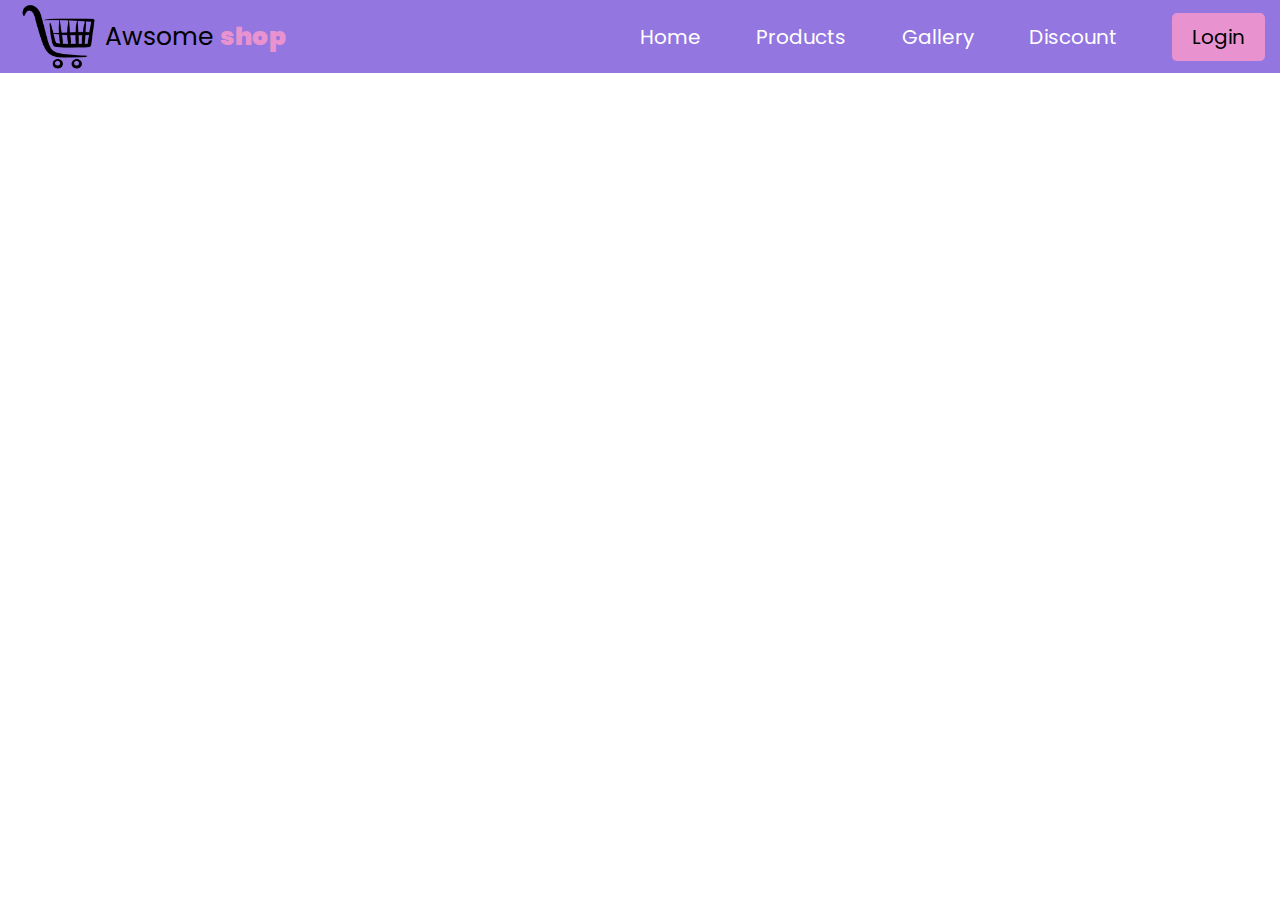
==== conceptual session/conceptual sessions for assignment 2/rokib/index.html @ 1c218681 "conceptual session second video" ====
<!DOCTYPE html>
<html lang="en">
<head>
    <meta charset="UTF-8">
    <meta name="viewport" content="width=device-width, initial-scale=1.0">
    <title>Awesome Shop</title>
    <link rel="stylesheet" href="./styles/style.css">
    <link rel="stylesheet" href="./styles/responsive.css">
</head>
<body>
    <!-- havbar section here -->
    <header class="header">
        <nav class ="header-section"> <!--flex-->
            <div class="nav-container">  <!--50%,flex,-->
                <img src="./images/Logo/logo.png" alt="">
                <p>Awsome <span class="special">shop</span></p>
    
            </div>
            <div class="items-container"> <!--50%-->
                <a href="">Home</a>
                <a href="">Products</a>
                <a href="">Gallery</a>
                <a href="">Discount</a>
                <div class="login-button">
                    <a href="">Login</a>
                </div>
                
            </div>
        </nav>
    </header>
    <main></main>
    <footer></footer>
    
</body>
</html>
---- conceptual session/conceptual sessions for assignment 2/rokib/styles/style.css ----
/* When fleix is row, justify content work form left to right and align ite up to down
and wehn flex is collum, justify content up to down and align item left to right */
/* font import when in css file  */
@import url('https://fonts.googleapis.com/css2?family=Poppins:wght@400;500;600&display=swap');

/* universal selector to overide browser */
*{
    padding: 0;
    margin: 0;
    box-sizing: border-box;
}
body{
    font-family: 'Poppins', sans-serif;
} 
/* navbar style start here */
.header{
    background-color: #9376e0;
}
.header-section{
    max-width: 1250px;
    /* background-color: rebeccapurple; */
    /* small size so keeping reactangle in middle */
    margin: 0 auto;
    /* border: 2px solid blue; */
    display: flex;
}
.nav-container{
    /* border: 2px solid #ff0000; */
    min-height: 40px;
    display: flex;
    /* putting all flex item on left not top left*/
    align-items: center;
    /* border: 1px solid blue; */
    /* two reactangle each 50% */
    width: 50%;

}

.nav-container img{
    width: 90px;

}
.nav-container p{
    font-size: 25px;
}
.special{
    color: #e893cf;
    /* making it bold */
    font-weight: 900;
}
.items-container{
    /* border: 2px solid yellow; */
    width: 50%;
    /* making space between them */
    display: flex;
    justify-content: space-between;
    align-items: center;

}
.items-container a{
    text-decoration: none;
    font-size: 20px;
    color: white;
}
/* two apply specific coler within something */
.items-container .login-button a{
    padding: 10px 20px;
    background-color: #e893cf;
    border-radius: 5px;
    color: black;
}
---- conceptual session/conceptual sessions for assignment 2/rokib/styles/responsive.css ----
@media screen and (max-width: 676px)
{
    .header-section {
        flex-direction: column;
        margin-left: 50px;
    }
    .items-container {
        flex-direction: column;
        margin-left: 50px;
        gap:20px
        
    }
}
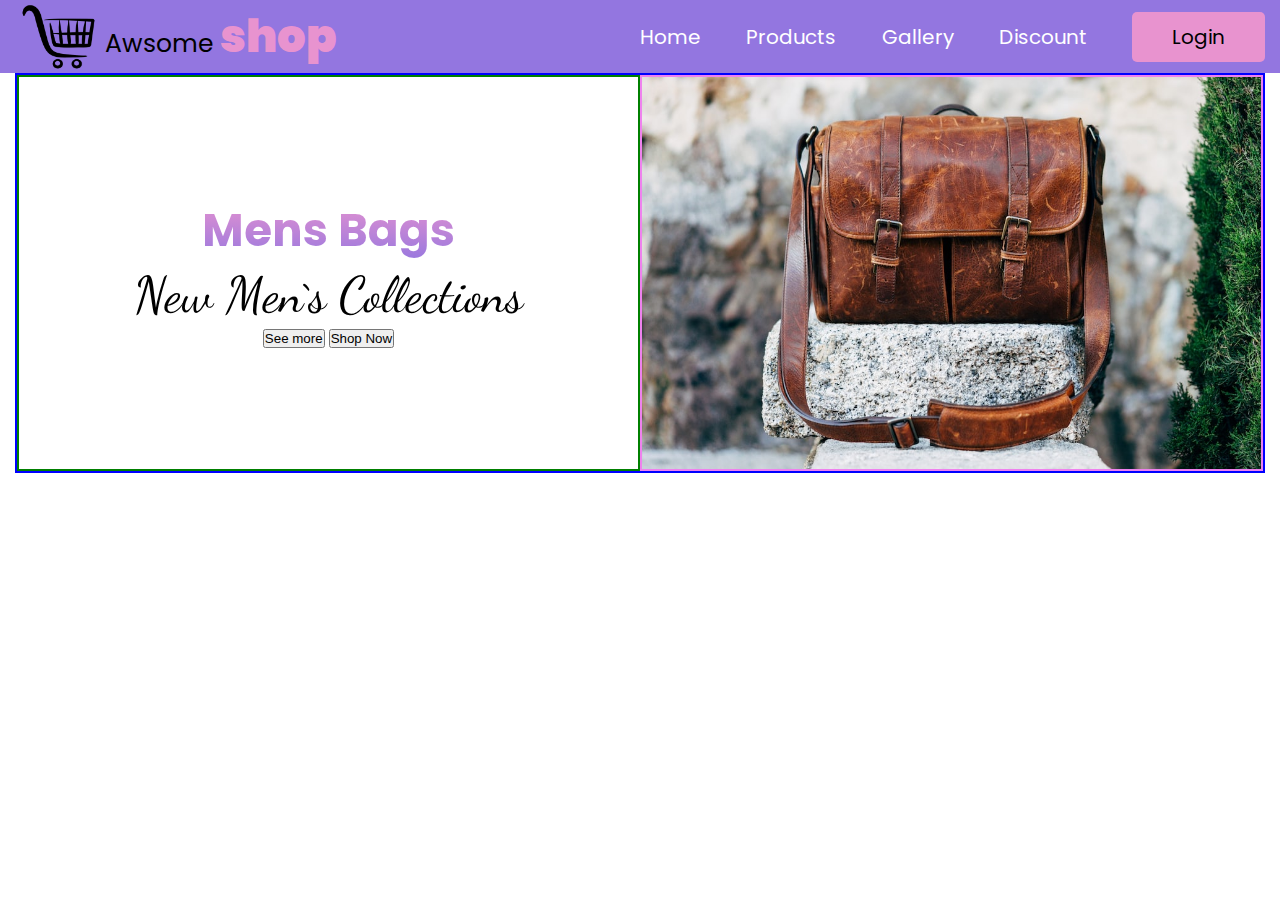
==== commit 26b24f8a: "working with buttons" ====
--- a/conceptual session/conceptual sessions for assignment 2/rokib/index.html
+++ b/conceptual session/conceptual sessions for assignment 2/rokib/index.html
@@ -6,6 +6,7 @@
     <title>Awesome Shop</title>
     <link rel="stylesheet" href="./styles/style.css">
     <link rel="stylesheet" href="./styles/responsive.css">
+    <link rel="stylesheet" href="https://cdnjs.cloudflare.com/ajax/libs/font-awesome/6.5.1/css/all.min.css" integrity="sha512-DTOQO9RWCH3ppGqcWaEA1BIZOC6xxalwEsw9c2QQeAIftl+Vegovlnee1c9QX4TctnWMn13TZye+giMm8e2LwA==" crossorigin="anonymous" referrerpolicy="no-referrer" />
 </head>
 <body>
     <!-- havbar section here -->
@@ -24,11 +25,34 @@
                 <div class="login-button">
                     <a href="">Login</a>
                 </div>
-                
             </div>
         </nav>
     </header>
-    <main></main>
+    <main>
+        <!-- Banner section starts here -->
+        <section class="banner-section"> <!--flex-->
+            <div class="text-container"> <!--50%, flex-->
+                <h1 class="banner-heading">Mens Bags</h1>
+                <p id="collections">New Men`s Collections</p>
+                <div class="icons">
+                    <span><i style="color:blue" class="fa-brands fa-facebook"></i></span>
+                    <span><i style="color:red" class="fa-brands fa-youtube"></i></span>
+                    <span><i style="color:skyblue" class="fa-brands fa-twitter"></i></span>
+                    <span><i style="color: coral" class="fa-brands fa-instagram"></i></span>
+                </div>
+                <div>
+                    <button class="common-button">See more</button>
+                    <button class="common-button">Shop Now</button>
+                </div>
+
+            </div>
+            <div class="Banner-image-container"> <!--50%-->
+                <img src="./images/banner-image/bag-picture.jpg" alt="">
+
+            </div>
+        </section>
+
+    </main>
     <footer></footer>
     
 </body>
--- a/conceptual session/conceptual sessions for assignment 2/rokib/styles/style.css
+++ b/conceptual session/conceptual sessions for assignment 2/rokib/styles/style.css
@@ -1,7 +1,8 @@
 /* When fleix is row, justify content work form left to right and align ite up to down
 and wehn flex is collum, justify content up to down and align item left to right */
+/* flex is collum, allign-item: center, left to right */
 /* font import when in css file  */
-@import url('https://fonts.googleapis.com/css2?family=Poppins:wght@400;500;600&display=swap');
+@import url('https://fonts.googleapis.com/css2?family=Dancing+Script&family=Poppins:wght@400;500;600&display=swap');
 
 /* universal selector to overide browser */
 *{
@@ -38,7 +39,6 @@
 
 .nav-container img{
     width: 90px;
-
 }
 .nav-container p{
     font-size: 25px;
@@ -62,10 +62,73 @@
     font-size: 20px;
     color: white;
 }
+.login-button{
+    padding: 10px 20px;
+    background-color: #e893cf;
+    border-radius: 5px;
+}
 /* two apply specific coler within something */
 .items-container .login-button a{
     padding: 10px 20px;
-    background-color: #e893cf;
-    border-radius: 5px;
     color: black;
 }
+/* banner section sytles */
+.banner-section{
+    max-width: 1250px;
+    margin: 0 auto;
+    border: 2px solid blue;
+    min-height: 400px;
+    display: flex;
+}
+.text-container{
+    border: 2px solid green;
+    width: 50%;
+    display: flex;
+    flex-direction: column;
+    /* left to right center, flex-direction is column */
+    align-items: center;
+    /* upto down center,flex-direction is column */
+    justify-content: center;
+
+}
+.Banner-image-container {
+    border: 2px solid violet;
+    width: 50%;
+}
+.Banner-image-container img{
+    /* placing the oversized image accordigly  */
+    width: 100%;
+    /* to make the image cover the full div */
+    display: block;
+    height: 100%;
+    /* keeping image maja maji */
+    margin: 0 auto;
+    object-fit: block;
+}
+.text-container h1, p, span {
+    font-size: 45px;
+}
+/* applying linear gradient to text */
+.banner-heading{
+    background: linear-gradient(to bottom, #e893cf, #9376e0);
+    background-clip: text; /* apply this gradien to text only */
+    color: transparent;
+    font-size: 60px;
+}
+#collections{
+    font-family: 'Dancing Script', cursive;
+    font-size: 50px;
+}
+.fa-brands {
+    font-size: 45px;
+}
+.icons{
+    display: flex;
+    justify-content: space-between;
+}
+.icons{
+    display: flex;
+    gap: 16px;
+}
+.common-button
+/* vid 3 of 4 17:24 */